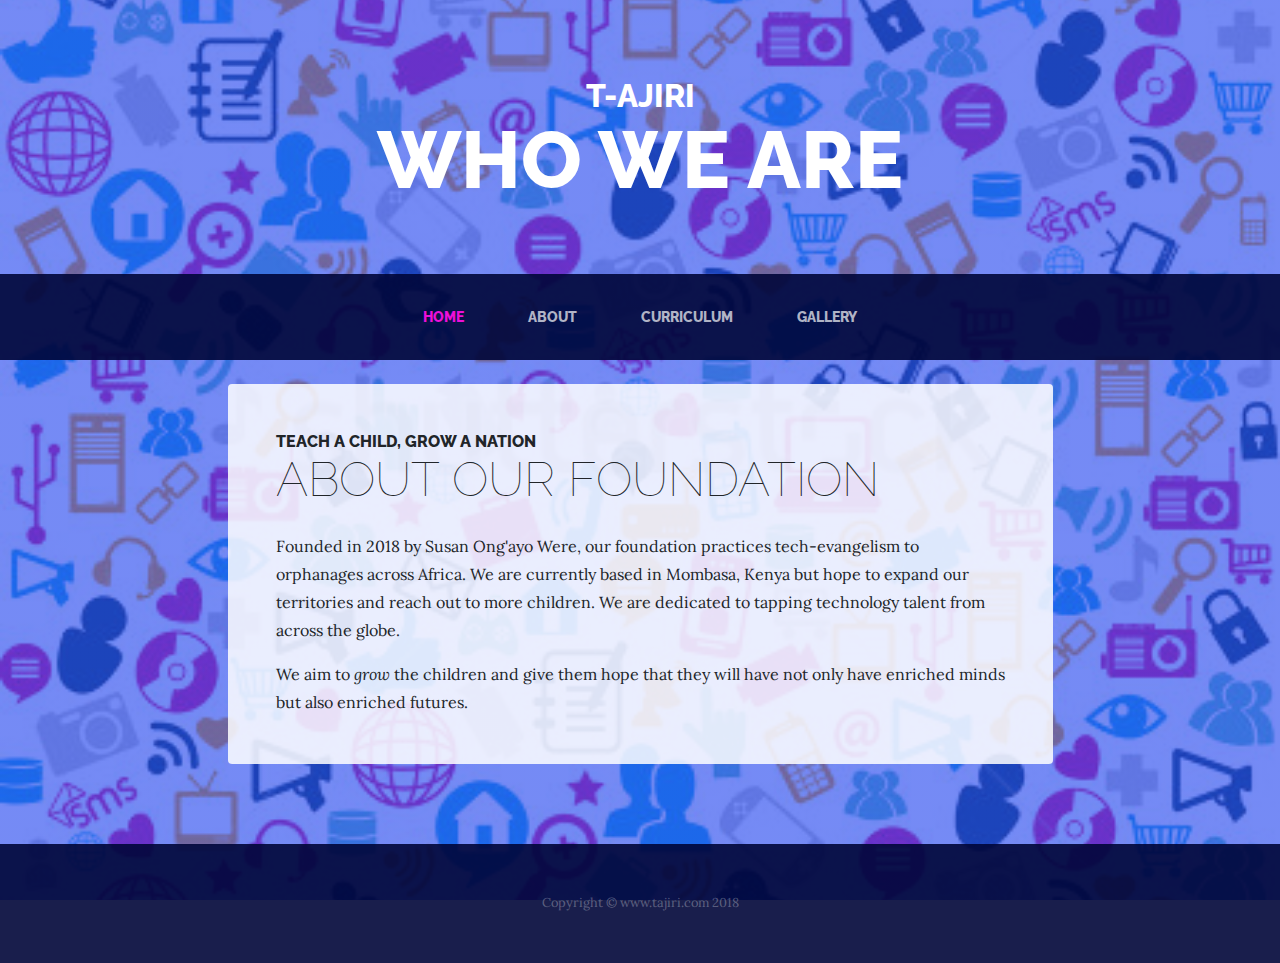
==== about.html @ 7646b33c "first commit" ====
<!DOCTYPE html>
<html lang="en">

  <head>

    <meta charset="utf-8">
    <meta name="viewport" content="width=device-width, initial-scale=1, shrink-to-fit=no">
    <meta name="description" content="">
    <meta name="author" content="">

    <title>T-ajiri</title>

    <!-- Bootstrap core CSS -->
    <link href="vendor/bootstrap/css/bootstrap.min.css" rel="stylesheet">

    <!-- Custom fonts for this template -->
    <link href="https://fonts.googleapis.com/css?family=Raleway:100,100i,200,200i,300,300i,400,400i,500,500i,600,600i,700,700i,800,800i,900,900i" rel="stylesheet">
    <link href="https://fonts.googleapis.com/css?family=Lora:400,400i,700,700i" rel="stylesheet">

    <!-- Custom styles for this template -->
    <link href="css/business-casual.min.css" rel="stylesheet">

  </head>

  <body>

    <h1 class="site-heading text-center text-white d-none d-lg-block">
      <span class="site-heading-upper text-primary mb-3">T-AJIRI</span>
      <span class="site-heading-lower">Who We Are</span>
    </h1>

    <!-- Navigation -->
    <nav class="navbar navbar-expand-lg navbar-dark py-lg-4" id="mainNav">
      <div class="container">
        <a class="navbar-brand text-uppercase text-expanded font-weight-bold d-lg-none" href="#">Start Bootstrap</a>
        <button class="navbar-toggler" type="button" data-toggle="collapse" data-target="#navbarResponsive" aria-controls="navbarResponsive" aria-expanded="false" aria-label="Toggle navigation">
          <span class="navbar-toggler-icon"></span>
        </button>
        <div class="collapse navbar-collapse" id="navbarResponsive">
          <ul class="navbar-nav mx-auto">
            <li class="nav-item active px-lg-4">
              <a class="nav-link text-uppercase text-expanded" href="index.html">Home
                <span class="sr-only">(current)</span>
              </a>
            </li>
            <li class="nav-item px-lg-4">
              <a class="nav-link text-uppercase text-expanded" href="about.html">About</a>
            </li>
            <li class="nav-item px-lg-4">
              <a class="nav-link text-uppercase text-expanded" href="products.html">Curriculum</a>
            </li>
            <li class="nav-item px-lg-4">
              <a class="nav-link text-uppercase text-expanded" href="store.html">Gallery</a>
            </li>
          </ul>
        </div>
      </div>
    </nav>

    <section class="page-section about-heading">
      <div class="container">
        <img class="img-fluid rounded about-heading-img mb-3 mb-lg-0" src="img/1.jpg" alt="">
        <div class="about-heading-content">
          <div class="row">
            <div class="col-xl-9 col-lg-10 mx-auto">
              <div class="bg-faded rounded p-5">
                <h2 class="section-heading mb-4">
                  <span class="section-heading-upper">Teach a child, Grow a nation</span>
                  <span class="section-heading-lower">About Our Foundation</span>
                </h2>
                <p>Founded in 2018 by Susan Ong'ayo Were, our foundation practices tech-evangelism to orphanages across Africa. We are currently based in Mombasa, Kenya but hope to expand our territories and reach out to more children. We are dedicated to tapping technology talent from across the globe.</p>
                <p class="mb-0">We aim to <em>grow</em> the children and give them hope that they will have not only have enriched minds but also enriched futures.</p>
              </div>
            </div>
          </div>
        </div>
      </div>
    </section>

    <footer class="footer text-faded text-center py-5">
      <div class="container">
        <p class="m-0 small">Copyright &copy; www.tajiri.com 2018</p>
      </div>
    </footer>

    <!-- Bootstrap core JavaScript -->
    <script src="vendor/jquery/jquery.min.js"></script>
    <script src="vendor/bootstrap/js/bootstrap.bundle.min.js"></script>

  </body>

</html>
---- css/business-casual.min.css ----
/*!
 * Start Bootstrap - Business Casual v4.1.1 (https://startbootstrap.com/template-overviews/business-casual)
 * Copyright 2013-2018 Start Bootstrap
 * Licensed under MIT (https://github.com/BlackrockDigital/startbootstrap-business-casual/blob/master/LICENSE)
 */body{
 	font-family:Lora;
 	background:linear-gradient(rgba(43,76,240,.65),rgba(43,76,240,.65)),url(../img/bg.jpg);
 	background-attachment:fixed;
 	background-position:center;background-size:cover}

 	h1,h2,h3,h4,h5,h6{
 		font-family:Raleway}

 	p{line-height:1.75}

 	.text-faded{color:rgba(255,255,255,.3)}

 	.site-heading{margin-top:5rem;margin-bottom:5rem;text-transform:uppercase;line-height:1;font-family:Raleway}
 	.site-heading .site-heading-upper{display:block;font-size:2rem;font-weight:800}
 	.site-heading .site-heading-lower{font-size:5rem;font-weight:800;line-height:4rem}
 	.page-section{margin-top:5rem;margin-bottom:5rem}
 	.section-heading{text-transform:uppercase}
 	.section-heading .section-heading-upper{display:block;font-size:1rem;font-weight:800}
 	.section-heading .section-heading-lower{display:block;font-size:3rem;font-weight:100}

 	.bg-faded{background-color:rgba(255,255,255,.85)}

 	#mainNav{background-color:rgba(0,6,56,.9);font-family:Raleway}

 	#mainNav .navbar-brand{color:#e6a756}

 	#mainNav .navbar-nav .nav-item .nav-link{color:rgba(255,255,255,.7);font-weight:800}

 	#mainNav .navbar-nav .nav-item.active .nav-link{color:#EE0FD9}@media (min-width:992px){#mainNav .navbar-nav .nav-item .nav-link{font-size:.9rem}#mainNav .navbar-nav .nav-item .nav-link:hover{color:rgba(255,255,255,.4)}#mainNav .navbar-nav .nav-item.active .nav-link:hover{color:#e6a756}}
 	.btn-xl{
 		font-weight:700;font-size:.8rem;padding-top:1.5rem;padding-bottom:1.5rem;padding-left:2rem;padding-right:2rem}
 	.intro{position:relative}
 	@media (min-width:992px){
 		.intro .intro-img{width:75%;float:right}
 		.intro .intro-text{left:0;width:60%;margin-top:3rem;position:absolute}
 		.intro .intro-text .intro-button{width:100%;left:0;position:absolute;bottom:-2rem}}
 		@media (min-width:1200px){.intro .intro-text{width:45%}}
 		.cta{padding-top:5rem;padding-bottom:5rem;background-color: rgba(204,206,223, 0.9)}
 		.cta .cta-inner{position:relative;padding:3rem;margin:.5rem;background-color:rgba(255,255,255,.85)}
 		.cta .cta-inner:before{border-radius:.5rem;content:'';position:absolute;top:-.5rem;bottom:-.5rem;left:-.5rem;right:-.5rem;border:.25rem solid rgba(255,255,255,.85)}@media (min-width:992px){.about-heading .about-heading-img{position:relative;z-index:0}.about-heading .about-heading-content{margin-top:-5rem;position:relative;z-index:1}}@media (min-width:992px){.product-item .product-item-title{position:relative;z-index:1;margin-bottom:-3rem}.product-item .product-item-img{position:relative;z-index:0;max-width:60vw}.product-item .product-item-description{position:relative;z-index:1;margin-top:-3rem;max-width:50vw}}.list-hours{font-size:.9rem}.list-hours .list-hours-item{border-bottom:1px solid rgba(230,167,86,.5);padding-bottom:.25rem;margin-bottom:1rem;font-style:italic}.list-hours .list-hours-item.today{font-weight:700;color:#e6a756}@media (min-width:992px){.list-hours{width:50%;font-size:1.1rem}}.address strong{font-size:1.2rem}
 		.footer{background-color:rgba(0,6,56,.9)}
 	.text-primary{color:#FFFFFF!important}.bg-primary{background-color:#e6a756!important}.btn{box-shadow:0 3px 3px 0 rgba(33,37,41,.1)}.btn-primary{background-color:#000635;border-color:#EE0FD9}.btn-primary:active,.btn-primary:focus,.btn-primary:hover{background-color:#000FD9;border-color:#CCCEDF}.font-weight-light{font-weight:100!important}
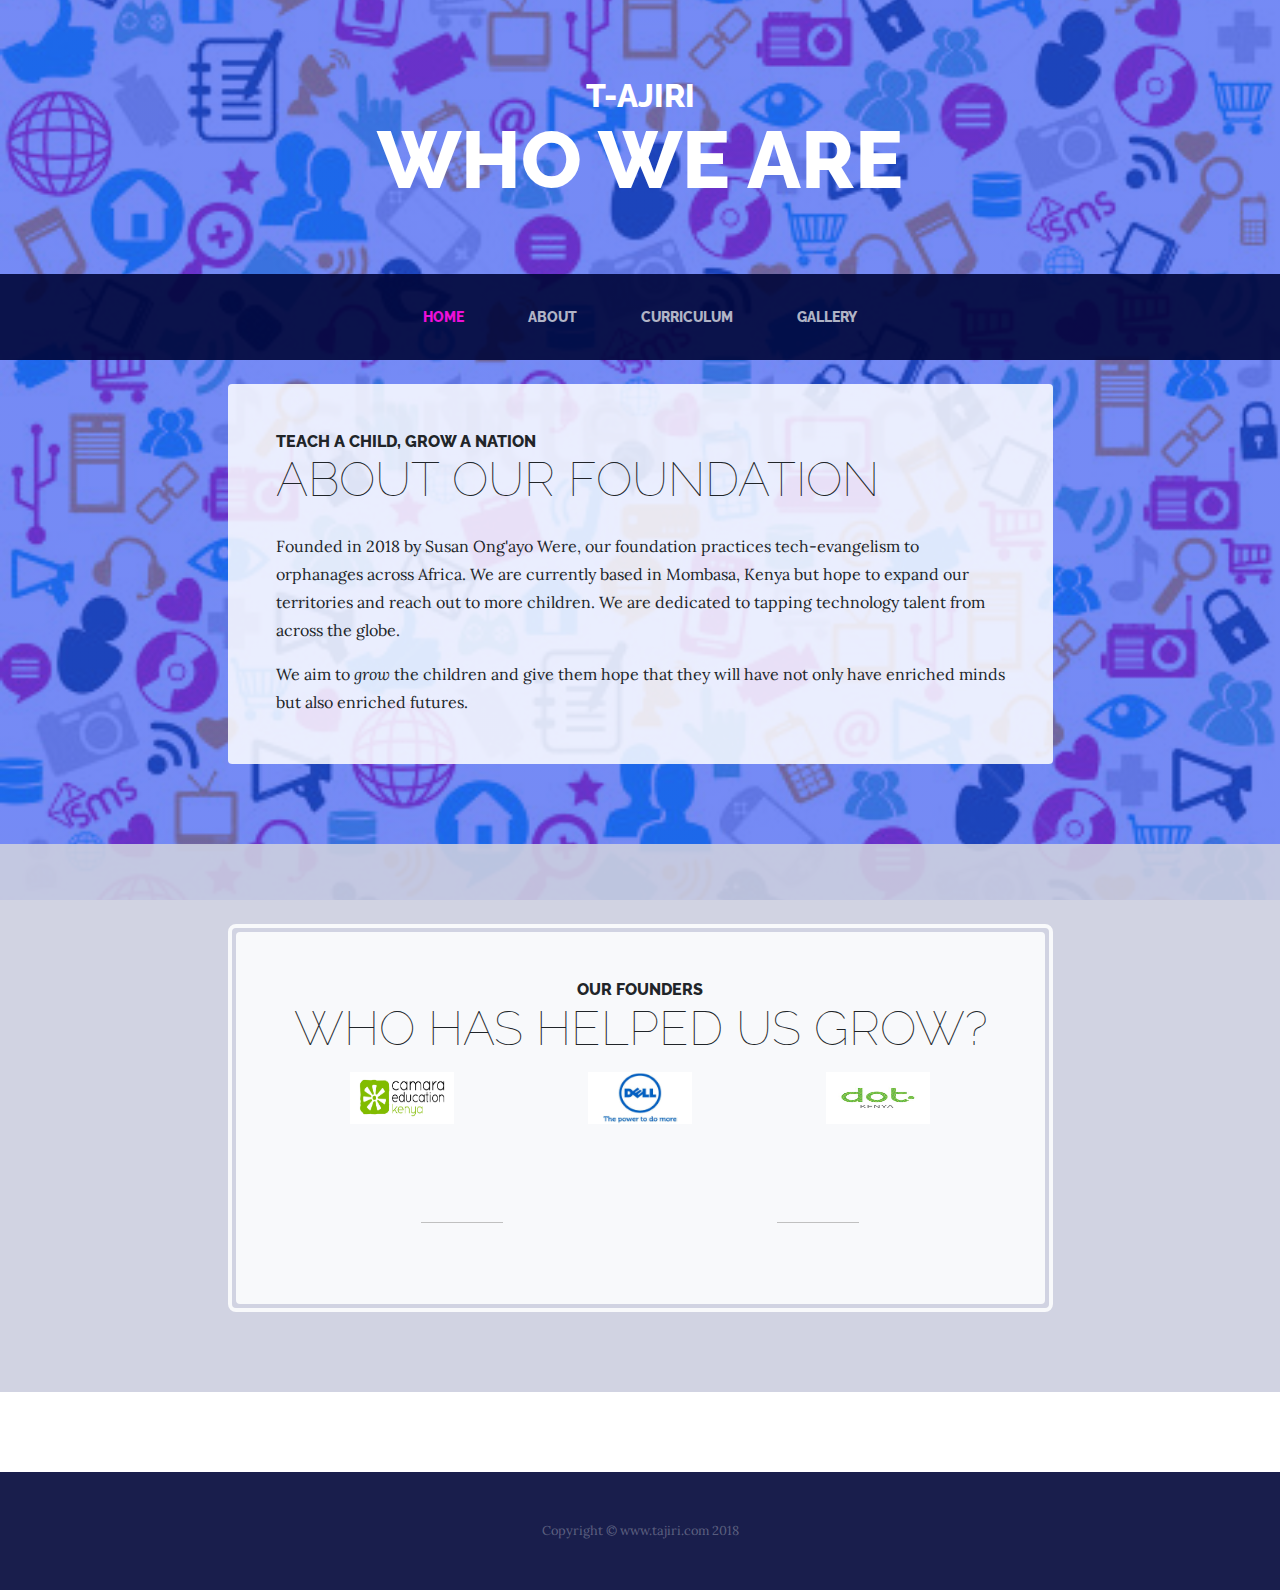
==== commit 88af3440: "new section" ====
--- a/about.html
+++ b/about.html
@@ -11,10 +11,10 @@
     <title>T-ajiri</title>
 
     <!-- Bootstrap core CSS -->
-    <link href="vendor/bootstrap/css/bootstrap.min.css" rel="stylesheet">
+    <link href="css/bootstrap.min.css" rel="stylesheet">
 
     <!-- Custom fonts for this template -->
-    <link href="https://fonts.googleapis.com/css?family=Raleway:100,100i,200,200i,300,300i,400,400i,500,500i,600,600i,700,700i,800,800i,900,900i" rel="stylesheet">
+    <link href="https://fonts.googleapis.com/css?family=Raleway:50,50i,200,200i,300,300i,400,400i,500,500i,600,600i,700,700i,800,800i,900,900i" rel="stylesheet">
     <link href="https://fonts.googleapis.com/css?family=Lora:400,400i,700,700i" rel="stylesheet">
 
     <!-- Custom styles for this template -->
@@ -32,7 +32,7 @@
     <!-- Navigation -->
     <nav class="navbar navbar-expand-lg navbar-dark py-lg-4" id="mainNav">
       <div class="container">
-        <a class="navbar-brand text-uppercase text-expanded font-weight-bold d-lg-none" href="#">Start Bootstrap</a>
+        <a class="navbar-brand text-uppercase text-expanded font-weight-bold d-lg-none" href="#">T-ajiri</a>
         <button class="navbar-toggler" type="button" data-toggle="collapse" data-target="#navbarResponsive" aria-controls="navbarResponsive" aria-expanded="false" aria-label="Toggle navigation">
           <span class="navbar-toggler-icon"></span>
         </button>
@@ -47,10 +47,10 @@
               <a class="nav-link text-uppercase text-expanded" href="about.html">About</a>
             </li>
             <li class="nav-item px-lg-4">
-              <a class="nav-link text-uppercase text-expanded" href="products.html">Curriculum</a>
+              <a class="nav-link text-uppercase text-expanded" href="curriculum.html">Curriculum</a>
             </li>
             <li class="nav-item px-lg-4">
-              <a class="nav-link text-uppercase text-expanded" href="store.html">Gallery</a>
+              <a class="nav-link text-uppercase text-expanded" href="gallery.html">Gallery</a>
             </li>
           </ul>
         </div>
@@ -77,6 +77,45 @@
       </div>
     </section>
 
+     <section class="page-section cta">
+      <div class="container">
+        <div class="row">
+          <div class="col-xl-9 mx-auto">
+            <div class="cta-inner text-center rounded">
+              <h2 class="section-heading mb-4">
+                <span class="section-heading-upper">OUR FOUNDERS</span>
+                <span class="section-heading-lower">Who has helped us grow?</span>
+               <div class="container">
+                   <div class="row">
+                      <div class="col-md-4 col-sm-6" style="margin-top: 15px">
+                           <img src="img/CAMARA.jpg" style="height: 50%; width: 50%">
+                      </div>
+          
+                       <div class="col-md-4 col-sm-6" style="margin-top: 15px">
+                           <img src="img/DELL.jpg" style="height: 50%; width: 50%">
+                       </div>
+          
+                        <div class="col-md-4 col-sm-6" style="margin-top: 15px">
+                           <img src="img/DOT.jpg" style="height: 50%; width: 50%">
+                        </div>
+                    </div>
+
+                  <div class="row">
+                    <div class="col-md-6 col-sm-6" style="margin-top: 15px">
+                      <img src="img/KPLC.jpg" style="height: 50%; width: 50%">
+                    </div>
+                    
+                    <div class="col-md-6 col-sm-6" style="margin-top: 15px">
+                      <img src="img/SAFARICOM.jpg" style="height: 50%; width: 50%">
+                    </div>
+                  </div>
+    </div>
+            </div>
+          </div>
+        </div>
+      </div>
+    </section>
+
     <footer class="footer text-faded text-center py-5">
       <div class="container">
         <p class="m-0 small">Copyright &copy; www.tajiri.com 2018</p>
@@ -84,8 +123,8 @@
     </footer>
 
     <!-- Bootstrap core JavaScript -->
-    <script src="vendor/jquery/jquery.min.js"></script>
-    <script src="vendor/bootstrap/js/bootstrap.bundle.min.js"></script>
+    <script src="jquery/jquery.min.js"></script>
+    <script src="js/bootstrap.bundle.min.js"></script>
 
   </body>
 
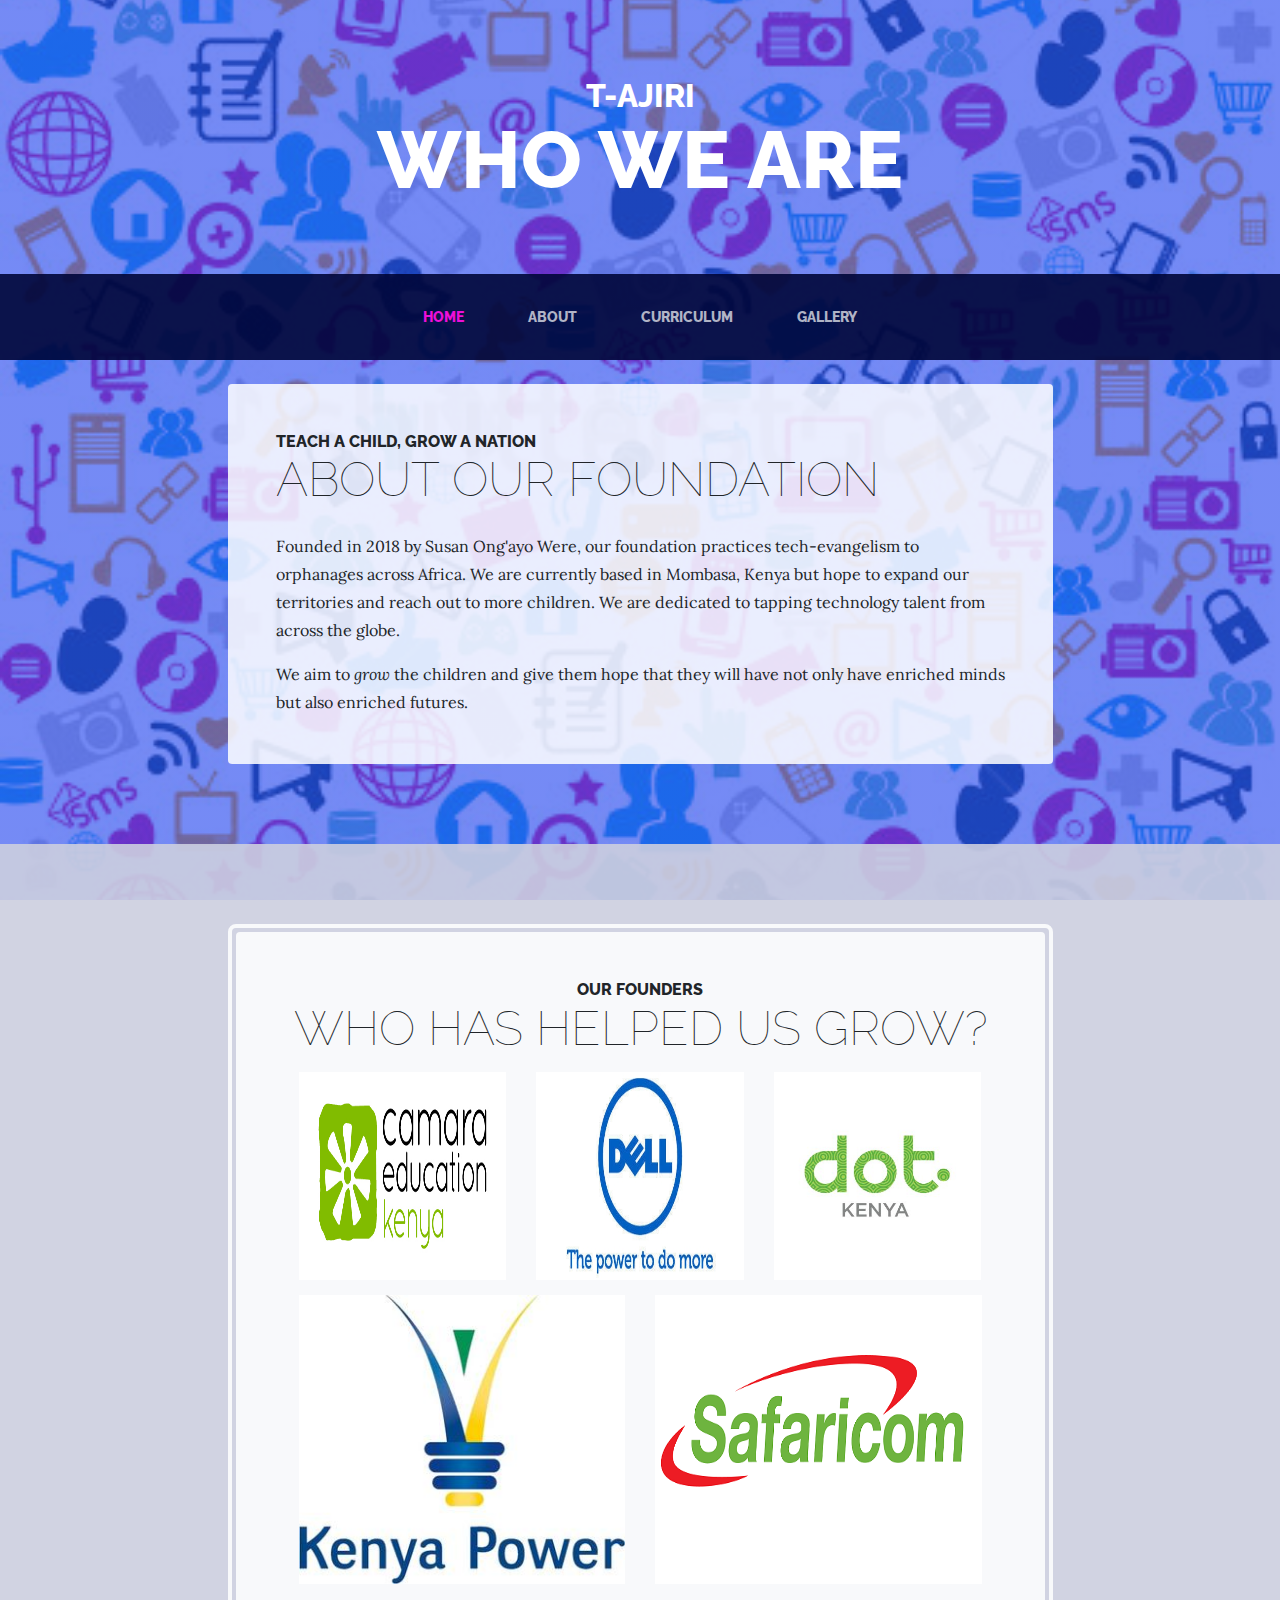
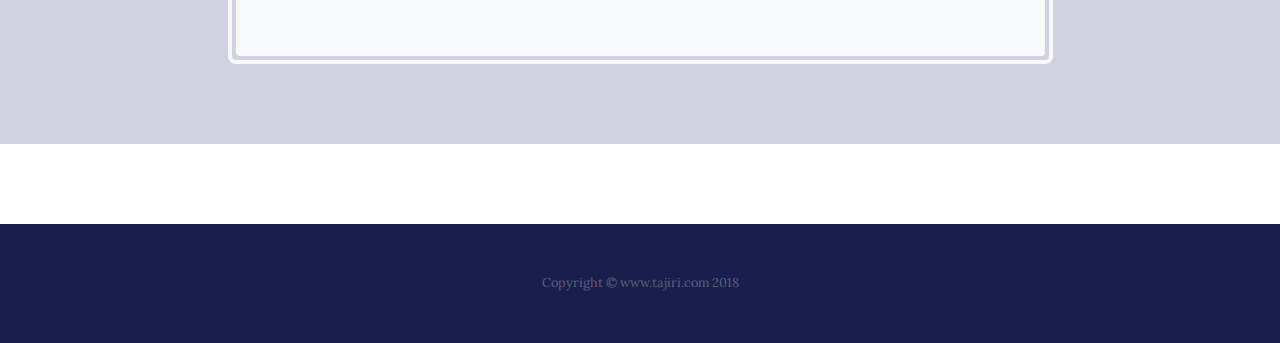
==== commit 15b42351: "latest update" ====
--- a/about.html
+++ b/about.html
@@ -14,7 +14,7 @@
     <link href="css/bootstrap.min.css" rel="stylesheet">
 
     <!-- Custom fonts for this template -->
-    <link href="https://fonts.googleapis.com/css?family=Raleway:50,50i,200,200i,300,300i,400,400i,500,500i,600,600i,700,700i,800,800i,900,900i" rel="stylesheet">
+    <link href="https://fonts.googleapis.com/css?family=Raleway:100,100i,200,200i,300,300i,400,400i,1000,1000i,600,600i,700,700i,800,800i,900,900i" rel="stylesheet">
     <link href="https://fonts.googleapis.com/css?family=Lora:400,400i,700,700i" rel="stylesheet">
 
     <!-- Custom styles for this template -->
@@ -88,28 +88,28 @@
                <div class="container">
                    <div class="row">
                       <div class="col-md-4 col-sm-6" style="margin-top: 15px">
-                           <img src="img/CAMARA.jpg" style="height: 50%; width: 50%">
+                           <img src="img/CAMARA.jpg" style="height: 100%; width: 100%">
                       </div>
           
                        <div class="col-md-4 col-sm-6" style="margin-top: 15px">
-                           <img src="img/DELL.jpg" style="height: 50%; width: 50%">
+                           <img src="img/DELL.jpg" style="height: 100%; width: 100%">
                        </div>
           
                         <div class="col-md-4 col-sm-6" style="margin-top: 15px">
-                           <img src="img/DOT.jpg" style="height: 50%; width: 50%">
+                           <img src="img/DOT.jpg" style="height: 100%; width: 100%">
                         </div>
                     </div>
 
                   <div class="row">
                     <div class="col-md-6 col-sm-6" style="margin-top: 15px">
-                      <img src="img/KPLC.jpg" style="height: 50%; width: 50%">
+                      <img src="img/KPLC.jpeg" style="height: 100%; width: 100%">
                     </div>
                     
                     <div class="col-md-6 col-sm-6" style="margin-top: 15px">
-                      <img src="img/SAFARICOM.jpg" style="height: 50%; width: 50%">
+                      <img src="img/SAFARICOM.png" style="height: 100%; width: 100%">
                     </div>
                   </div>
-    </div>
+               </div>
             </div>
           </div>
         </div>
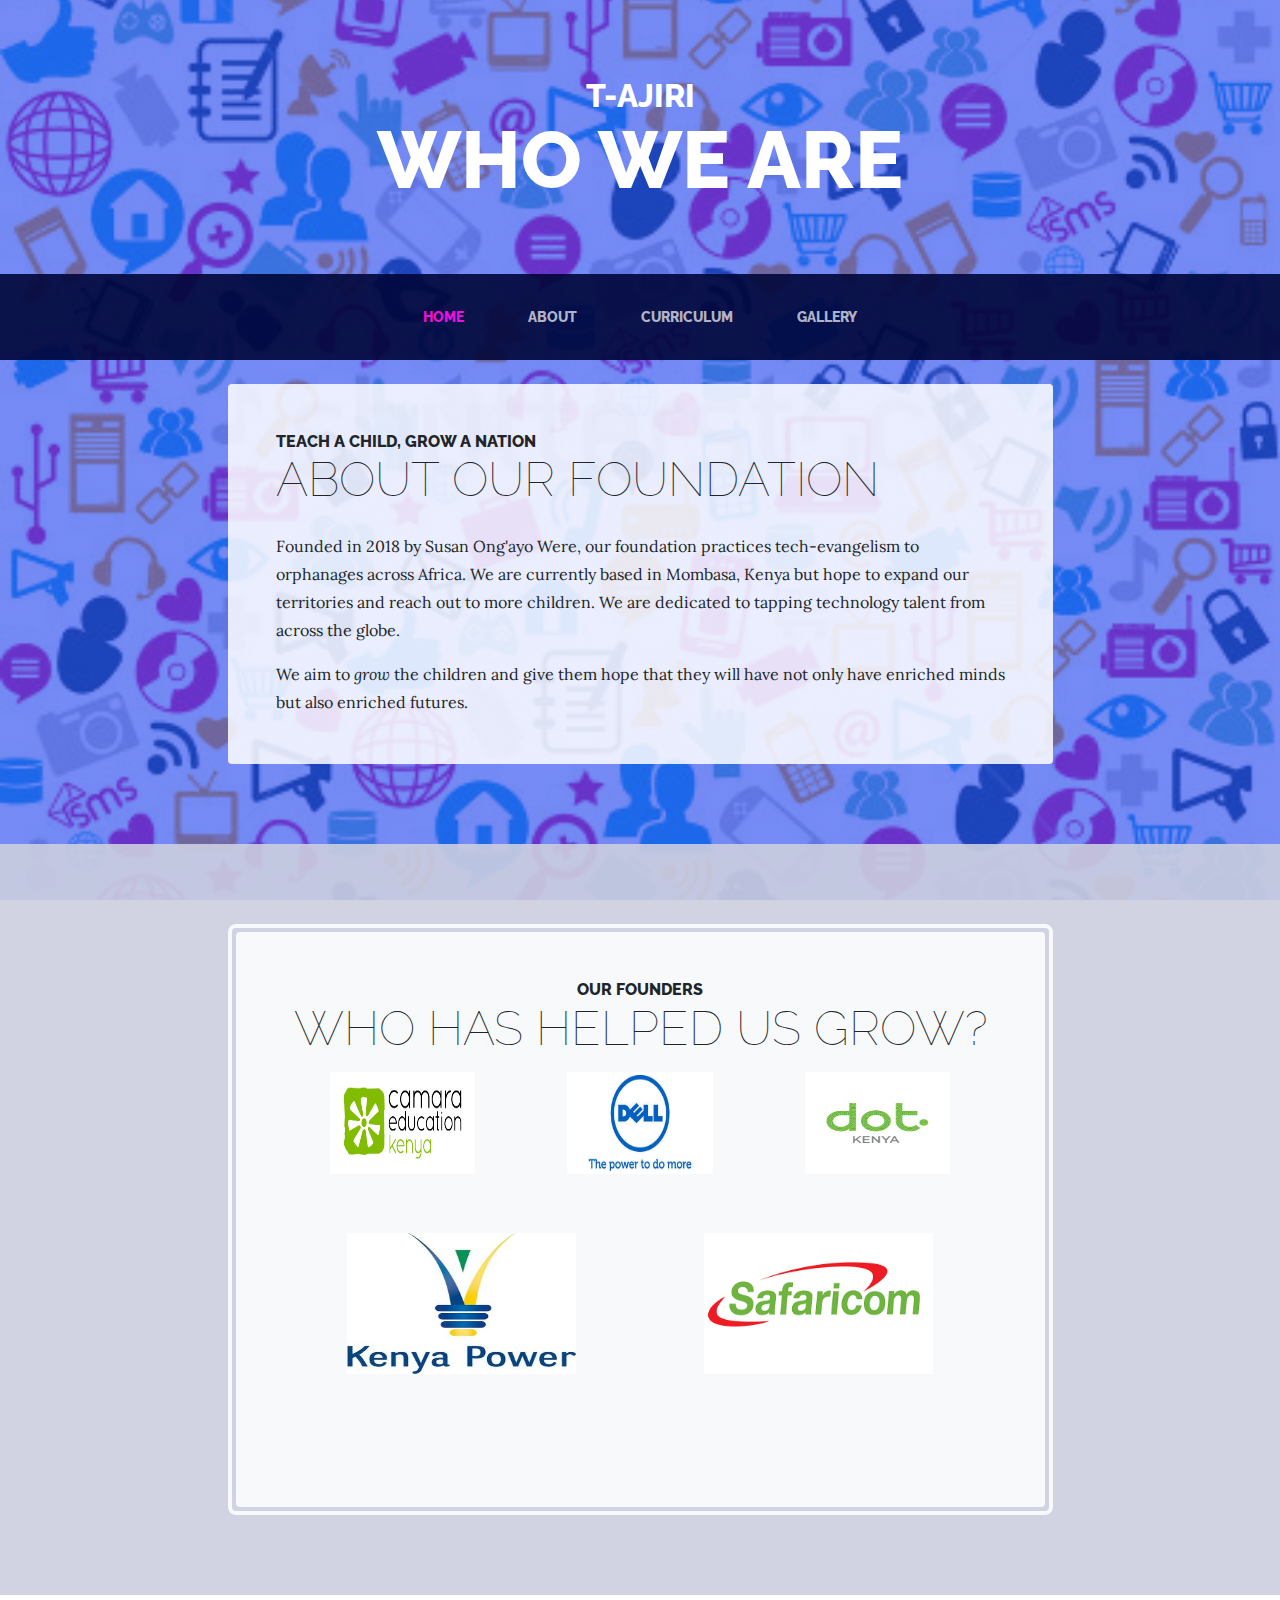
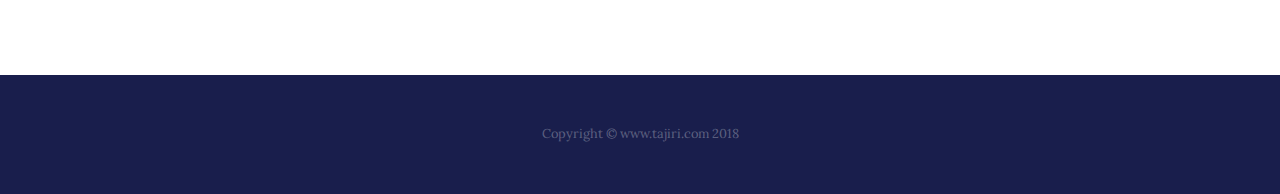
==== commit bffa0bd3: "latest update" ====
--- a/about.html
+++ b/about.html
@@ -14,7 +14,7 @@
     <link href="css/bootstrap.min.css" rel="stylesheet">
 
     <!-- Custom fonts for this template -->
-    <link href="https://fonts.googleapis.com/css?family=Raleway:100,100i,200,200i,300,300i,400,400i,1000,1000i,600,600i,700,700i,800,800i,900,900i" rel="stylesheet">
+    <link href="https://fonts.googleapis.com/css?family=Raleway:70,70i,200,200i,300,300i,400,400i,700,700i,600,600i,700,700i,800,800i,900,900i" rel="stylesheet">
     <link href="https://fonts.googleapis.com/css?family=Lora:400,400i,700,700i" rel="stylesheet">
 
     <!-- Custom styles for this template -->
@@ -88,25 +88,25 @@
                <div class="container">
                    <div class="row">
                       <div class="col-md-4 col-sm-6" style="margin-top: 15px">
-                           <img src="img/CAMARA.jpg" style="height: 100%; width: 100%">
+                           <img src="img/CAMARA.jpg" style="height: 70%; width: 70%">
                       </div>
           
                        <div class="col-md-4 col-sm-6" style="margin-top: 15px">
-                           <img src="img/DELL.jpg" style="height: 100%; width: 100%">
+                           <img src="img/DELL.jpg" style="height: 70%; width: 70%">
                        </div>
           
                         <div class="col-md-4 col-sm-6" style="margin-top: 15px">
-                           <img src="img/DOT.jpg" style="height: 100%; width: 100%">
+                           <img src="img/DOT.jpg" style="height: 70%; width: 70%">
                         </div>
                     </div>
 
                   <div class="row">
                     <div class="col-md-6 col-sm-6" style="margin-top: 15px">
-                      <img src="img/KPLC.jpeg" style="height: 100%; width: 100%">
+                      <img src="img/KPLC.jpeg" style="height: 70%; width: 70%">
                     </div>
                     
                     <div class="col-md-6 col-sm-6" style="margin-top: 15px">
-                      <img src="img/SAFARICOM.png" style="height: 100%; width: 100%">
+                      <img src="img/SAFARICOM.png" style="height: 70%; width: 70%">
                     </div>
                   </div>
                </div>
